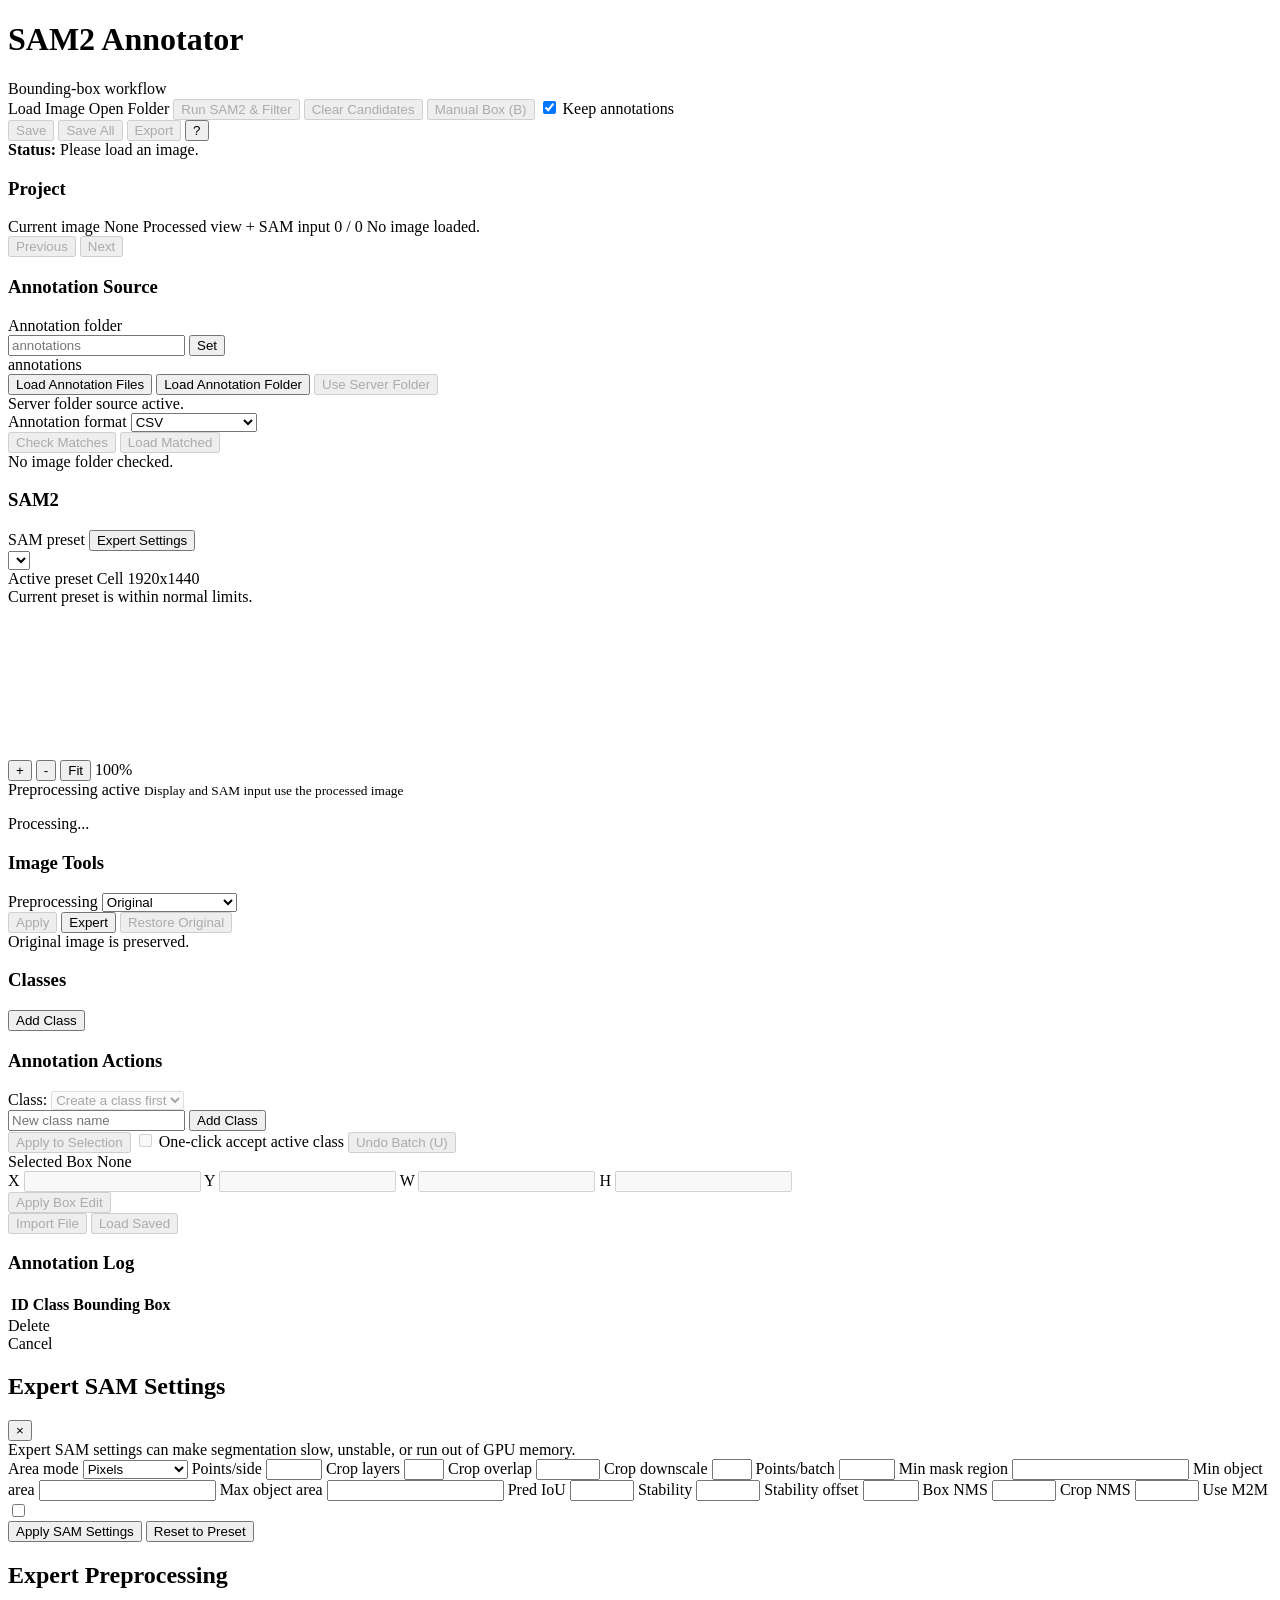
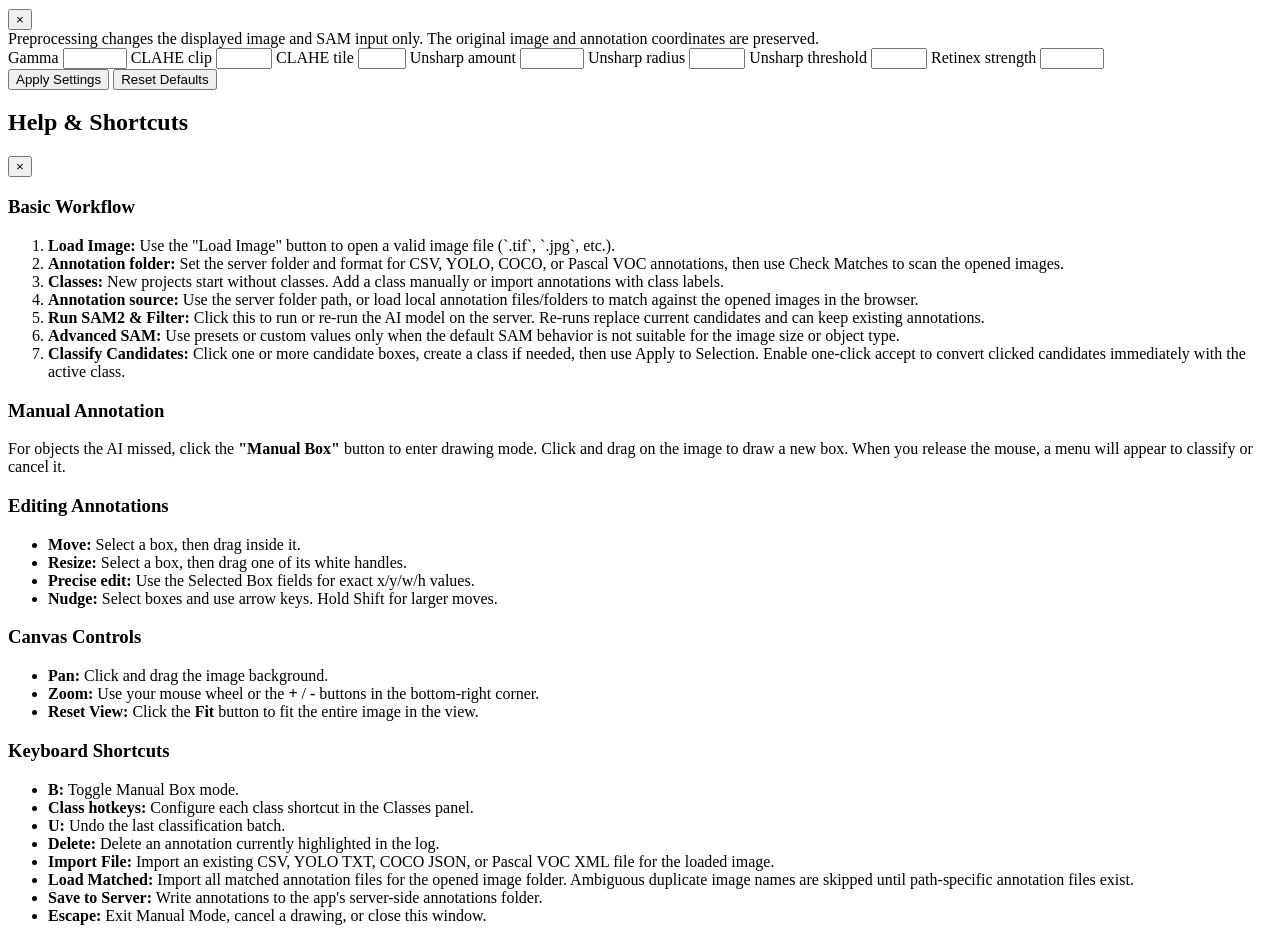
==== static/index.html @ d3ceab19 "Add files via upload" ====
<!DOCTYPE html>
<html lang="en">
<head>
    <meta charset="UTF-8">
    <meta name="viewport" content="width=device-width, initial-scale=1.0">
    <title>SAM2 Web Annotation Tool</title>
    <link rel="stylesheet" href="static/style.css">
</head>
<body>
    <div class="app-container">
        <header class="top-bar">
            <div class="top-brand">
                <h1>SAM2 Annotator</h1>
                <span>Bounding-box workflow</span>
            </div>
            <div class="top-workflow">
                <label for="loadImageInput" class="btn btn-primary">Load Image</label>
                <input type="file" id="loadImageInput" accept=".jpg,.jpeg,.png,.bmp,.tif,.tiff,image/jpeg,image/png,image/bmp,image/tiff" hidden>
                <label for="openFolderInput" class="btn btn-secondary">Open Folder</label>
                <input type="file" id="openFolderInput" accept=".jpg,.jpeg,.png,.bmp,.tif,.tiff,image/jpeg,image/png,image/bmp,image/tiff" webkitdirectory directory multiple hidden>
                <button id="runSamBtn" class="btn btn-primary" disabled>Run SAM2 & Filter</button>
                <button id="clearCandidatesBtn" class="btn btn-secondary" disabled>Clear Candidates</button>
                <button id="manualAnnotationBtn" class="btn btn-primary manual-toggle-btn" disabled>Manual Box (B)</button>
                <label class="checkbox-row top-checkbox" for="keepAnnotationsInput">
                    <input type="checkbox" id="keepAnnotationsInput" checked>
                    <span>Keep annotations</span>
                </label>
            </div>
            <div class="top-save-actions">
                <button id="saveServerBtn" class="btn btn-secondary" disabled>Save</button>
                <button id="saveAllServerBtn" class="btn btn-secondary" disabled>Save All</button>
                <button id="exportAnnotationFileBtn" class="btn btn-primary" disabled>Export</button>
                <button id="helpBtn" class="btn btn-secondary help-btn" title="Help & Shortcuts">?</button>
            </div>
            <div id="status-panel" class="status-panel" role="status" aria-live="polite">
                <strong>Status:</strong> <span id="statusText">Please load an image.</span>
            </div>
        </header>

        <aside class="side-panel project-panel">
            <section class="card">
                <h3>Project</h3>
                <div class="current-image-panel">
                    <span class="current-image-label">Current image</span>
                    <span id="currentImageName" class="current-image-name">None</span>
                    <span id="currentPreprocessBadge" class="preprocess-badge hidden" title="Original image is preserved; display and SAM input use the selected preprocessing while active.">Processed view + SAM input</span>
                    <span id="imagePosition" class="image-position">0 / 0</span>
                    <span id="currentImageState" class="image-state-summary">No image loaded.</span>
                </div>
                <div class="image-nav-controls">
                    <button id="prevImageBtn" class="btn btn-secondary" disabled>Previous</button>
                    <button id="nextImageBtn" class="btn btn-secondary" disabled>Next</button>
                </div>
                <div id="imageList" class="image-list"></div>
            </section>
            <section class="card">
                <h3>Annotation Source</h3>
                <div class="project-settings-panel">
                    <label for="annotationDirInput">Annotation folder</label>
                    <div class="annotation-dir-row">
                        <input type="text" id="annotationDirInput" class="form-control" placeholder="annotations">
                        <button id="setAnnotationDirBtn" class="btn btn-secondary">Set</button>
                    </div>
                    <span id="annotationDirDisplay" class="annotation-dir-display">annotations</span>
                    <div class="annotation-source-picker">
                        <button id="loadAnnotationSourceFilesBtn" class="btn btn-secondary" type="button">Load Annotation Files</button>
                        <button id="loadAnnotationSourceFolderBtn" class="btn btn-secondary" type="button">Load Annotation Folder</button>
                        <button id="useServerAnnotationSourceBtn" class="btn btn-secondary" type="button" disabled>Use Server Folder</button>
                        <input type="file" id="annotationSourceFilesInput" accept=".csv,.txt,.json,.xml,text/csv,text/plain,application/json,application/xml,text/xml" multiple hidden>
                        <input type="file" id="annotationSourceFolderInput" accept=".csv,.txt,.json,.xml,text/csv,text/plain,application/json,application/xml,text/xml" webkitdirectory directory multiple hidden>
                    </div>
                    <div id="annotationSourceDisplay" class="annotation-source-display">Server folder source active.</div>
                    <div class="form-group">
                        <label for="annotationFormatSelect">Annotation format</label>
                        <select id="annotationFormatSelect" class="form-control">
                            <option value="csv">CSV</option>
                            <option value="yolo">YOLO TXT</option>
                            <option value="coco">COCO JSON</option>
                            <option value="voc">Pascal VOC XML</option>
                        </select>
                    </div>
                    <div class="match-action-row">
                        <button id="refreshMatchesBtn" class="btn btn-secondary" disabled>Check Matches</button>
                        <button id="loadMatchedBtn" class="btn btn-secondary" disabled>Load Matched</button>
                    </div>
                    <div id="matchSummary" class="match-summary">No image folder checked.</div>
                </div>
            </section>
            <section class="card">
                <h3>SAM2</h3>
                <div class="sam-preset-panel">
                    <div class="sam-preset-header">
                        <label for="samPresetSelect">SAM preset</label>
                        <button id="openSamSettingsBtn" class="btn btn-secondary sam-expert-btn" type="button">Expert Settings</button>
                    </div>
                    <select id="samPresetSelect" class="form-control"></select>
                    <div class="sam-preset-meta">
                        <span>Active preset</span>
                        <span id="samPresetSummary">Cell 1920x1440</span>
                    </div>
                    <div id="samRiskText" class="sam-risk-text">Current preset is within normal limits.</div>
                </div>
            </section>
        </aside>

        <main class="main-content">
            <div id="canvas-container">
                <canvas id="mainCanvas"></canvas>

                <div id="view-controls" class="view-controls">
                    <button id="zoomInBtn" class="view-control-btn" title="Zoom In">+</button>
                    <button id="zoomOutBtn" class="view-control-btn" title="Zoom Out">-</button>
                    <button id="resetViewBtn" class="view-control-btn" title="Reset View">Fit</button>
                    <span id="zoomLevelDisplay" class="view-control-display">100%</span>
                </div>
                <div id="preprocessOverlay" class="preprocess-overlay hidden">
                    <span id="preprocessOverlayTitle">Preprocessing active</span>
                    <small id="preprocessOverlayDetail">Display and SAM input use the processed image</small>
                </div>
                <div id="loader" class="loader-overlay hidden">
                    <div class="spinner"></div>
                    <p id="loaderText">Processing...</p>
                </div>
            </div>
        </main>

        <aside class="side-panel annotation-panel">
            <section class="card">
                <h3>Image Tools</h3>
                <div class="preprocess-panel">
                    <label for="preprocessMethodSelect">Preprocessing</label>
                    <select id="preprocessMethodSelect" class="form-control">
                        <option value="original">Original</option>
                        <option value="clahe">CLAHE</option>
                        <option value="gamma">Gamma</option>
                        <option value="clahe_unsharp">CLAHE + Unsharp</option>
                        <option value="gamma_unsharp">Gamma + Unsharp</option>
                        <option value="retinex_mild">Retinex mild</option>
                    </select>
                    <div class="preprocess-action-grid">
                        <button id="applyPreprocessBtn" class="btn btn-secondary" disabled>Apply</button>
                        <button id="openPreprocessSettingsBtn" class="btn btn-secondary" type="button">Expert</button>
                        <button id="restoreOriginalBtn" class="btn btn-secondary" disabled>Restore Original</button>
                    </div>
                    <div id="preprocessSummary" class="preprocess-summary">Original image is preserved.</div>
                </div>
            </section>
            <section class="card">
                <h3>Classes</h3>
                <div id="classManager" class="class-manager"></div>
                <button id="addClassBtn" class="btn btn-secondary class-add-btn">Add Class</button>
            </section>
            <section class="card">
                <h3>Annotation Actions</h3>
                <div class="action-group">
                    <div class="form-group">
                        <label for="classificationSelect">Class:</label>
                        <select id="classificationSelect" class="form-control" disabled>
                            <option value="">Create a class first</option>
                        </select>
                    </div>
                    <div class="quick-class-row">
                        <input type="text" id="quickClassInput" class="form-control" placeholder="New class name">
                        <button id="quickAddClassBtn" class="btn btn-secondary" type="button">Add Class</button>
                    </div>
                    <button id="applyClassificationBtn" class="btn btn-primary" disabled>Apply to Selection</button>
                    <label class="one-click-accept-row" for="oneClickAcceptInput">
                        <input type="checkbox" id="oneClickAcceptInput" disabled>
                        <span>One-click accept active class</span>
                    </label>
                    <button id="undoBtn" class="btn btn-secondary" disabled>Undo Batch (U)</button>
                    <div class="annotation-inspector">
                        <div class="inspector-header">
                            <span>Selected Box</span>
                            <span id="selectedAnnotationSummary">None</span>
                        </div>
                        <div class="bbox-grid">
                            <label for="bboxXInput">X</label>
                            <input type="number" id="bboxXInput" class="bbox-input" step="1" disabled>
                            <label for="bboxYInput">Y</label>
                            <input type="number" id="bboxYInput" class="bbox-input" step="1" disabled>
                            <label for="bboxWInput">W</label>
                            <input type="number" id="bboxWInput" class="bbox-input" step="1" min="1" disabled>
                            <label for="bboxHInput">H</label>
                            <input type="number" id="bboxHInput" class="bbox-input" step="1" min="1" disabled>
                        </div>
                        <button id="applyBoxEditBtn" class="btn btn-secondary" disabled>Apply Box Edit</button>
                    </div>
                    <div class="annotation-file-actions">
                        <button id="loadAnnotationFileBtn" class="btn btn-secondary" disabled>Import File</button>
                        <input type="file" id="loadAnnotationFileInput" accept=".csv,.txt,.json,.xml,text/csv,text/plain,application/json,application/xml,text/xml" hidden>
                        <button id="loadServerAnnotationsBtn" class="btn btn-secondary" disabled>Load Saved</button>
                    </div>
                </div>
            </section>
            <section class="card log-card">
                <h3>Annotation Log</h3>
                <div class="table-container">
                    <table>
                        <thead> <tr> <th>ID</th> <th>Class</th> <th>Bounding Box</th> </tr> </thead>
                        <tbody id="annotationLogBody"></tbody>
                    </table>
                </div>
            </section>
        </aside>
    </div>
    <div id="logContextMenu" class="context-menu hidden">
        <div class="context-menu-item context-menu-item-delete" id="logDeleteBtn">Delete</div>
        <div class="context-menu-separator"></div>
        <div class="context-menu-item" id="logCancelBtn">Cancel</div>
    </div>
    
    <div id="samSettingsModal" class="modal-overlay hidden" role="dialog" aria-modal="true" aria-labelledby="samSettingsTitle" aria-describedby="samSettingsWarning">
        <div class="modal-content sam-settings-modal-content">
            <header class="modal-header">
                <h2 id="samSettingsTitle">Expert SAM Settings</h2>
                <button id="closeSamSettingsBtn" class="close-btn" aria-label="Close Expert SAM Settings">&times;</button>
            </header>
            <div class="modal-body">
                <div id="samSettingsWarning" class="sam-warning">
                    Expert SAM settings can make segmentation slow, unstable, or run out of GPU memory.
                </div>
                <div class="sam-settings-grid">
                    <label for="samAreaModeSelect">Area mode</label>
                    <select id="samAreaModeSelect" class="form-control">
                        <option value="pixels">Pixels</option>
                        <option value="percent">% image area</option>
                    </select>

                    <label for="samPointsPerSideInput">Points/side</label>
                    <input type="number" id="samPointsPerSideInput" class="form-control sam-param-input" min="8" max="128" step="1">

                    <label for="samCropLayersInput">Crop layers</label>
                    <input type="number" id="samCropLayersInput" class="form-control sam-param-input" min="0" max="3" step="1">

                    <label for="samCropOverlapInput">Crop overlap</label>
                    <input type="number" id="samCropOverlapInput" class="form-control sam-param-input" min="0" max="0.9" step="0.05">

                    <label for="samCropDownscaleInput">Crop downscale</label>
                    <input type="number" id="samCropDownscaleInput" class="form-control sam-param-input" min="1" max="8" step="1">

                    <label for="samPointsPerBatchInput">Points/batch</label>
                    <input type="number" id="samPointsPerBatchInput" class="form-control sam-param-input" min="16" max="256" step="1">

                    <label for="samMinMaskRegionAreaInput">Min mask region</label>
                    <input type="number" id="samMinMaskRegionAreaInput" class="form-control sam-param-input" min="0" step="1">

                    <label for="samMinObjectAreaInput">Min object area</label>
                    <input type="number" id="samMinObjectAreaInput" class="form-control sam-param-input" min="0" step="any">

                    <label for="samMaxObjectAreaInput">Max object area</label>
                    <input type="number" id="samMaxObjectAreaInput" class="form-control sam-param-input" min="0" step="any">

                    <label for="samPredIouInput">Pred IoU</label>
                    <input type="number" id="samPredIouInput" class="form-control sam-param-input" min="0" max="1" step="0.01">

                    <label for="samStabilityInput">Stability</label>
                    <input type="number" id="samStabilityInput" class="form-control sam-param-input" min="0" max="1" step="0.01">

                    <label for="samStabilityOffsetInput">Stability offset</label>
                    <input type="number" id="samStabilityOffsetInput" class="form-control sam-param-input" min="0" max="2" step="0.1">

                    <label for="samBoxNmsInput">Box NMS</label>
                    <input type="number" id="samBoxNmsInput" class="form-control sam-param-input" min="0" max="1" step="0.01">

                    <label for="samCropNmsInput">Crop NMS</label>
                    <input type="number" id="samCropNmsInput" class="form-control sam-param-input" min="0" max="1" step="0.01">

                    <label for="samUseM2mInput">Use M2M</label>
                    <input type="checkbox" id="samUseM2mInput" class="sam-checkbox">
                </div>
                <div class="sam-settings-actions">
                    <button id="applySamSettingsBtn" class="btn btn-primary" type="button">Apply SAM Settings</button>
                    <button id="resetSamPresetBtn" class="btn btn-secondary" type="button">Reset to Preset</button>
                </div>
            </div>
        </div>
    </div>

    <div id="preprocessSettingsModal" class="modal-overlay hidden" role="dialog" aria-modal="true" aria-labelledby="preprocessSettingsTitle" aria-describedby="preprocessSettingsWarning">
        <div class="modal-content preprocess-settings-modal-content">
            <header class="modal-header">
                <h2 id="preprocessSettingsTitle">Expert Preprocessing</h2>
                <button id="closePreprocessSettingsBtn" class="close-btn" aria-label="Close Expert Preprocessing">&times;</button>
            </header>
            <div class="modal-body">
                <div id="preprocessSettingsWarning" class="preprocess-warning">
                    Preprocessing changes the displayed image and SAM input only. The original image and annotation coordinates are preserved.
                </div>
                <div class="preprocess-settings-grid">
                    <label for="preprocessGammaInput">Gamma</label>
                    <input type="number" id="preprocessGammaInput" class="form-control preprocess-param-input" min="0.2" max="3" step="0.05">

                    <label for="preprocessClaheClipInput">CLAHE clip</label>
                    <input type="number" id="preprocessClaheClipInput" class="form-control preprocess-param-input" min="0.5" max="8" step="0.1">

                    <label for="preprocessClaheTileInput">CLAHE tile</label>
                    <input type="number" id="preprocessClaheTileInput" class="form-control preprocess-param-input" min="2" max="32" step="1">

                    <label for="preprocessUnsharpAmountInput">Unsharp amount</label>
                    <input type="number" id="preprocessUnsharpAmountInput" class="form-control preprocess-param-input" min="0" max="3" step="0.05">

                    <label for="preprocessUnsharpRadiusInput">Unsharp radius</label>
                    <input type="number" id="preprocessUnsharpRadiusInput" class="form-control preprocess-param-input" min="0.3" max="6" step="0.1">

                    <label for="preprocessUnsharpThresholdInput">Unsharp threshold</label>
                    <input type="number" id="preprocessUnsharpThresholdInput" class="form-control preprocess-param-input" min="0" max="255" step="1">

                    <label for="preprocessRetinexStrengthInput">Retinex strength</label>
                    <input type="number" id="preprocessRetinexStrengthInput" class="form-control preprocess-param-input" min="0.1" max="1" step="0.05">
                </div>
                <div class="preprocess-settings-actions">
                    <button id="applyPreprocessSettingsBtn" class="btn btn-primary" type="button">Apply Settings</button>
                    <button id="resetPreprocessSettingsBtn" class="btn btn-secondary" type="button">Reset Defaults</button>
                </div>
            </div>
        </div>
    </div>

    <div id="helpModal" class="modal-overlay hidden" role="dialog" aria-modal="true" aria-labelledby="helpModalTitle">
        <div class="modal-content">
            <header class="modal-header">
                <h2 id="helpModalTitle">Help & Shortcuts</h2>
                <button id="closeHelpBtn" class="close-btn" aria-label="Close Help">&times;</button>
            </header>
            <div class="modal-body">
                <h3>Basic Workflow</h3>
                <ol>
                    <li><b>Load Image:</b> Use the "Load Image" button to open a valid image file (`.tif`, `.jpg`, etc.).</li>
                    <li><b>Annotation folder:</b> Set the server folder and format for CSV, YOLO, COCO, or Pascal VOC annotations, then use Check Matches to scan the opened images.</li>
                    <li><b>Classes:</b> New projects start without classes. Add a class manually or import annotations with class labels.</li>
                    <li><b>Annotation source:</b> Use the server folder path, or load local annotation files/folders to match against the opened images in the browser.</li>
                    <li><b>Run SAM2 & Filter:</b> Click this to run or re-run the AI model on the server. Re-runs replace current candidates and can keep existing annotations.</li>
                    <li><b>Advanced SAM:</b> Use presets or custom values only when the default SAM behavior is not suitable for the image size or object type.</li>
                    <li><b>Classify Candidates:</b> Click one or more candidate boxes, create a class if needed, then use Apply to Selection. Enable one-click accept to convert clicked candidates immediately with the active class.</li>
                </ol>

                <h3>Manual Annotation</h3>
                <p>For objects the AI missed, click the <b>"Manual Box"</b> button to enter drawing mode. Click and drag on the image to draw a new box. When you release the mouse, a menu will appear to classify or cancel it.</p>

                <h3>Editing Annotations</h3>
                <ul>
                    <li><b>Move:</b> Select a box, then drag inside it.</li>
                    <li><b>Resize:</b> Select a box, then drag one of its white handles.</li>
                    <li><b>Precise edit:</b> Use the Selected Box fields for exact x/y/w/h values.</li>
                    <li><b>Nudge:</b> Select boxes and use arrow keys. Hold Shift for larger moves.</li>
                </ul>
                
                <h3>Canvas Controls</h3>
                <ul>
                    <li><b>Pan:</b> Click and drag the image background.</li>
                    <li><b>Zoom:</b> Use your mouse wheel or the <b>+</b> / <b>-</b> buttons in the bottom-right corner.</li>
                    <li><b>Reset View:</b> Click the <b>Fit</b> button to fit the entire image in the view.</li>
                </ul>

                <h3>Keyboard Shortcuts</h3>
                <ul>
                    <li><b>B:</b> Toggle Manual Box mode.</li>
                    <li><b>Class hotkeys:</b> Configure each class shortcut in the Classes panel.</li>
                    <li><b>U:</b> Undo the last classification batch.</li>
                    <li><b>Delete:</b> Delete an annotation currently highlighted in the log.</li>
                    <li><b>Import File:</b> Import an existing CSV, YOLO TXT, COCO JSON, or Pascal VOC XML file for the loaded image.</li>
                    <li><b>Load Matched:</b> Import all matched annotation files for the opened image folder. Ambiguous duplicate image names are skipped until path-specific annotation files exist.</li>
                    <li><b>Save to Server:</b> Write annotations to the app's server-side annotations folder.</li>
                    <li><b>Escape:</b> Exit Manual Mode, cancel a drawing, or close this window.</li>
                </ul>
            </div>
        </div>
    </div>
    <div id="toast-container" role="status" aria-live="polite" aria-atomic="true"></div>
    <script src="static/script.js"></script>
</body>
</html>
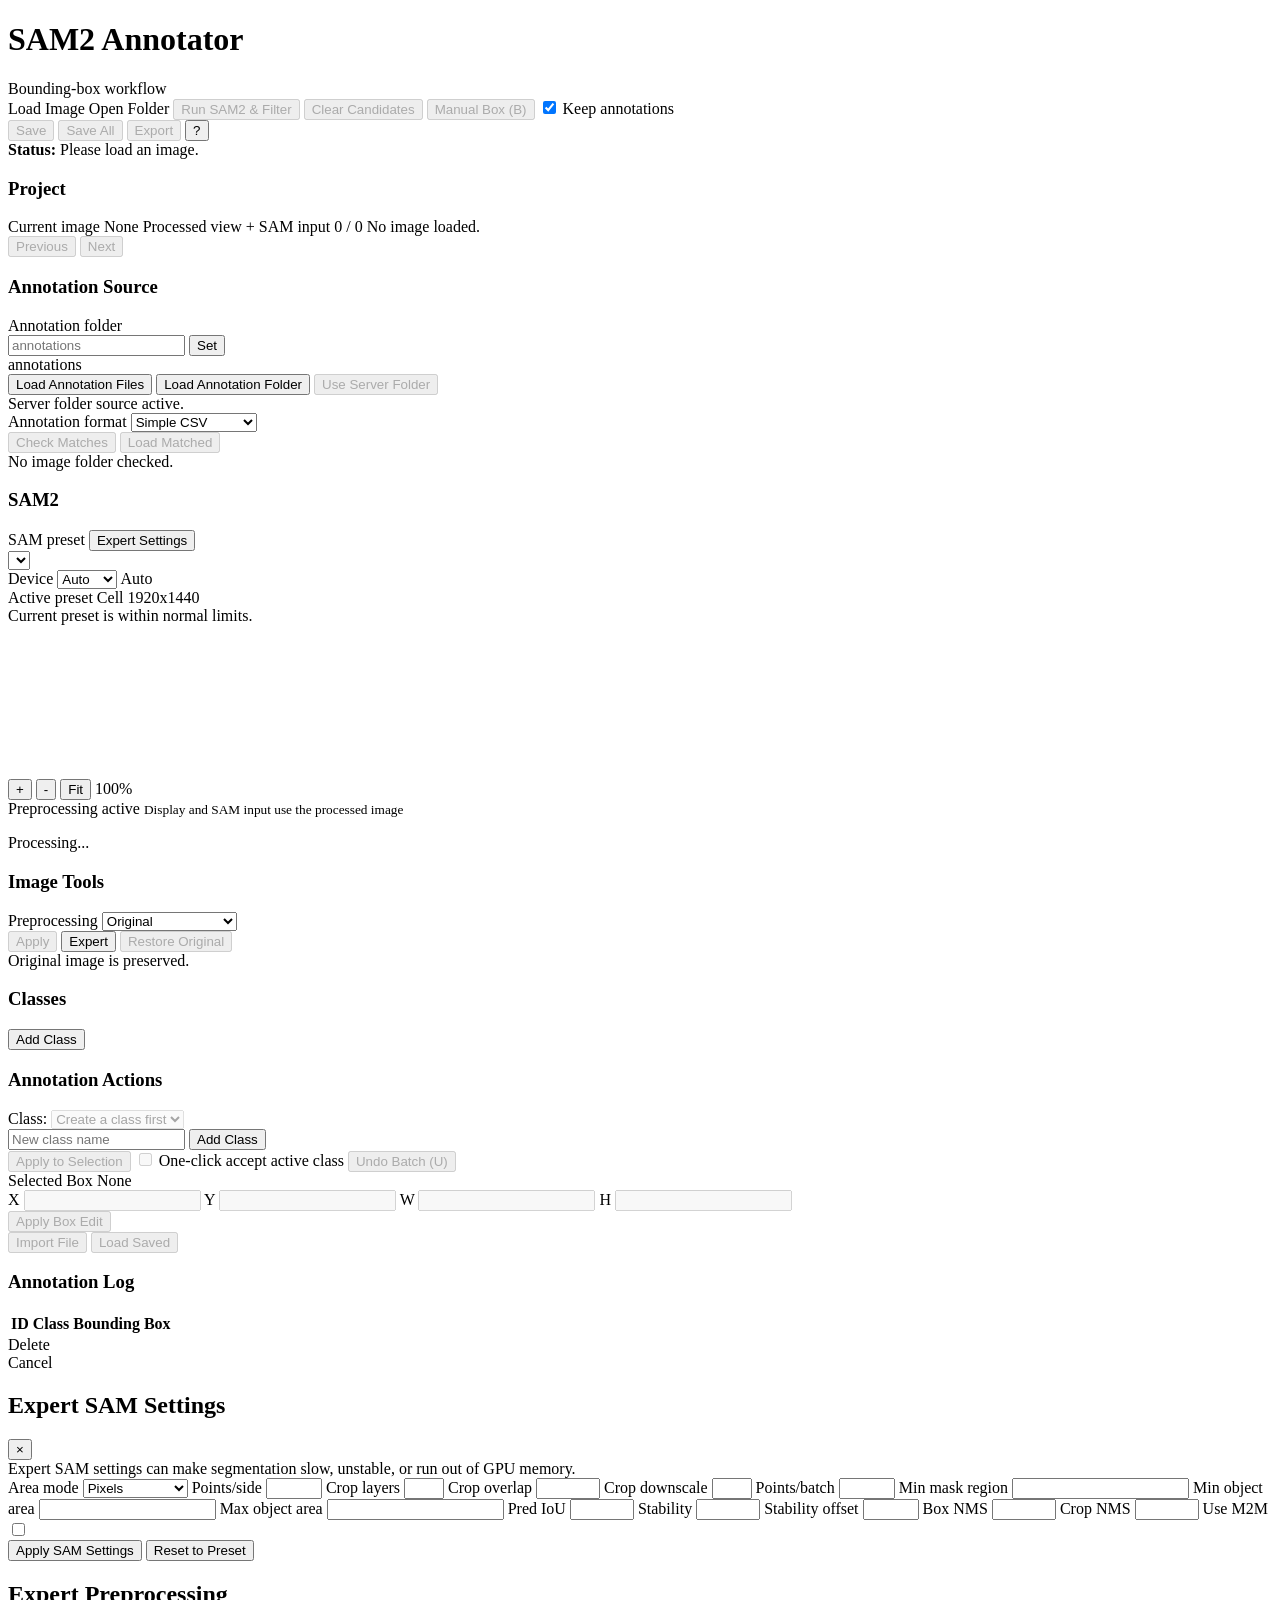
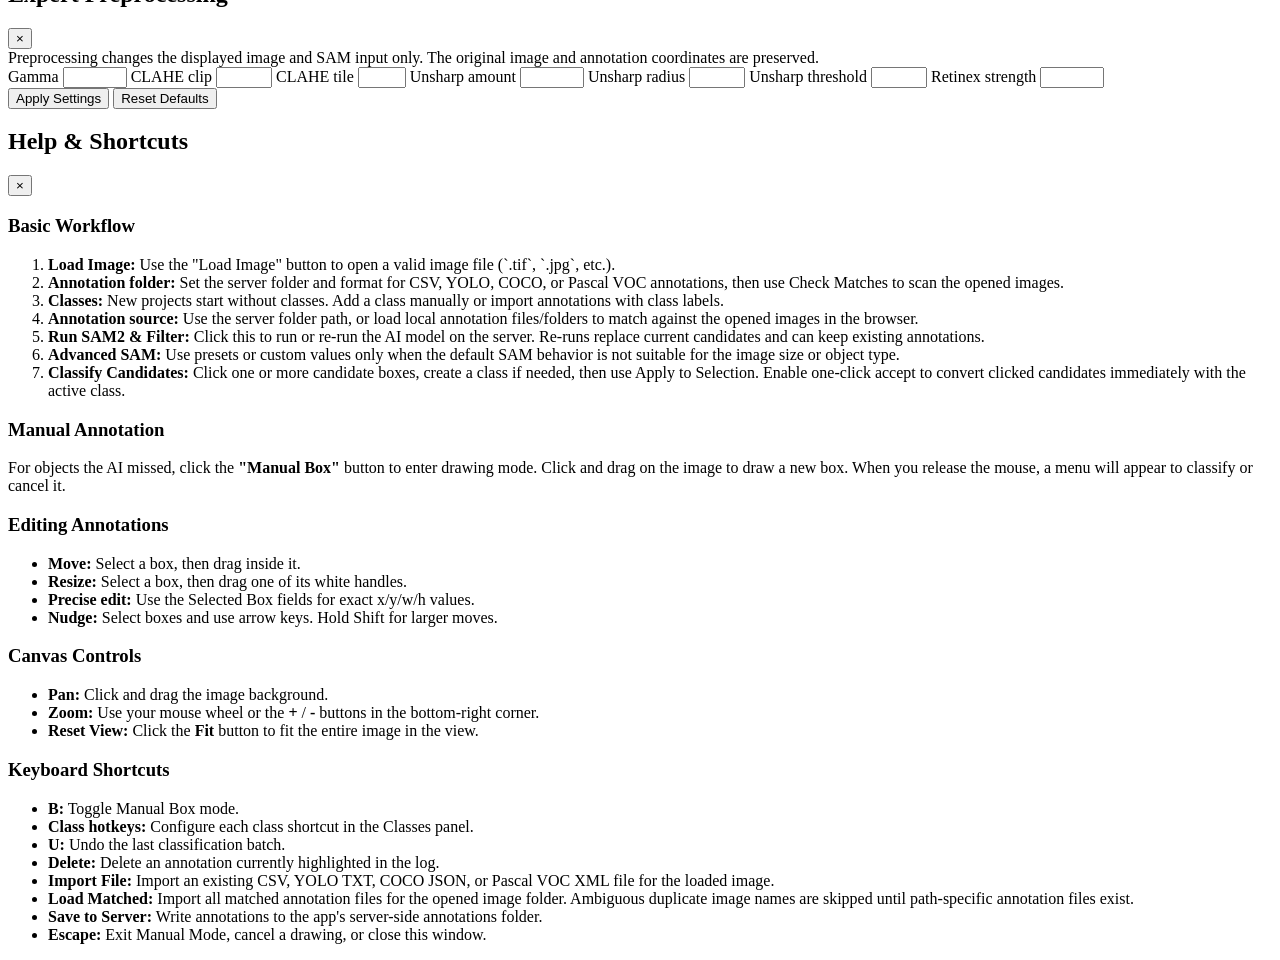
==== commit 62813f5e: "Add SAM device switch and annotation export polish" ====
--- a/static/index.html
+++ b/static/index.html
@@ -73,7 +73,8 @@
                     <div class="form-group">
                         <label for="annotationFormatSelect">Annotation format</label>
                         <select id="annotationFormatSelect" class="form-control">
-                            <option value="csv">CSV</option>
+                            <option value="csv">Simple CSV</option>
+                            <option value="csv_rich">Rich CSV</option>
                             <option value="yolo">YOLO TXT</option>
                             <option value="coco">COCO JSON</option>
                             <option value="voc">Pascal VOC XML</option>
@@ -94,6 +95,15 @@
                         <button id="openSamSettingsBtn" class="btn btn-secondary sam-expert-btn" type="button">Expert Settings</button>
                     </div>
                     <select id="samPresetSelect" class="form-control"></select>
+                    <div class="sam-device-row">
+                        <label for="samDeviceSelect">Device</label>
+                        <select id="samDeviceSelect" class="form-control">
+                            <option value="auto">Auto</option>
+                            <option value="cuda">CUDA</option>
+                            <option value="cpu">CPU</option>
+                        </select>
+                        <span id="samDeviceStatus" class="sam-device-status">Auto</span>
+                    </div>
                     <div class="sam-preset-meta">
                         <span>Active preset</span>
                         <span id="samPresetSummary">Cell 1920x1440</span>
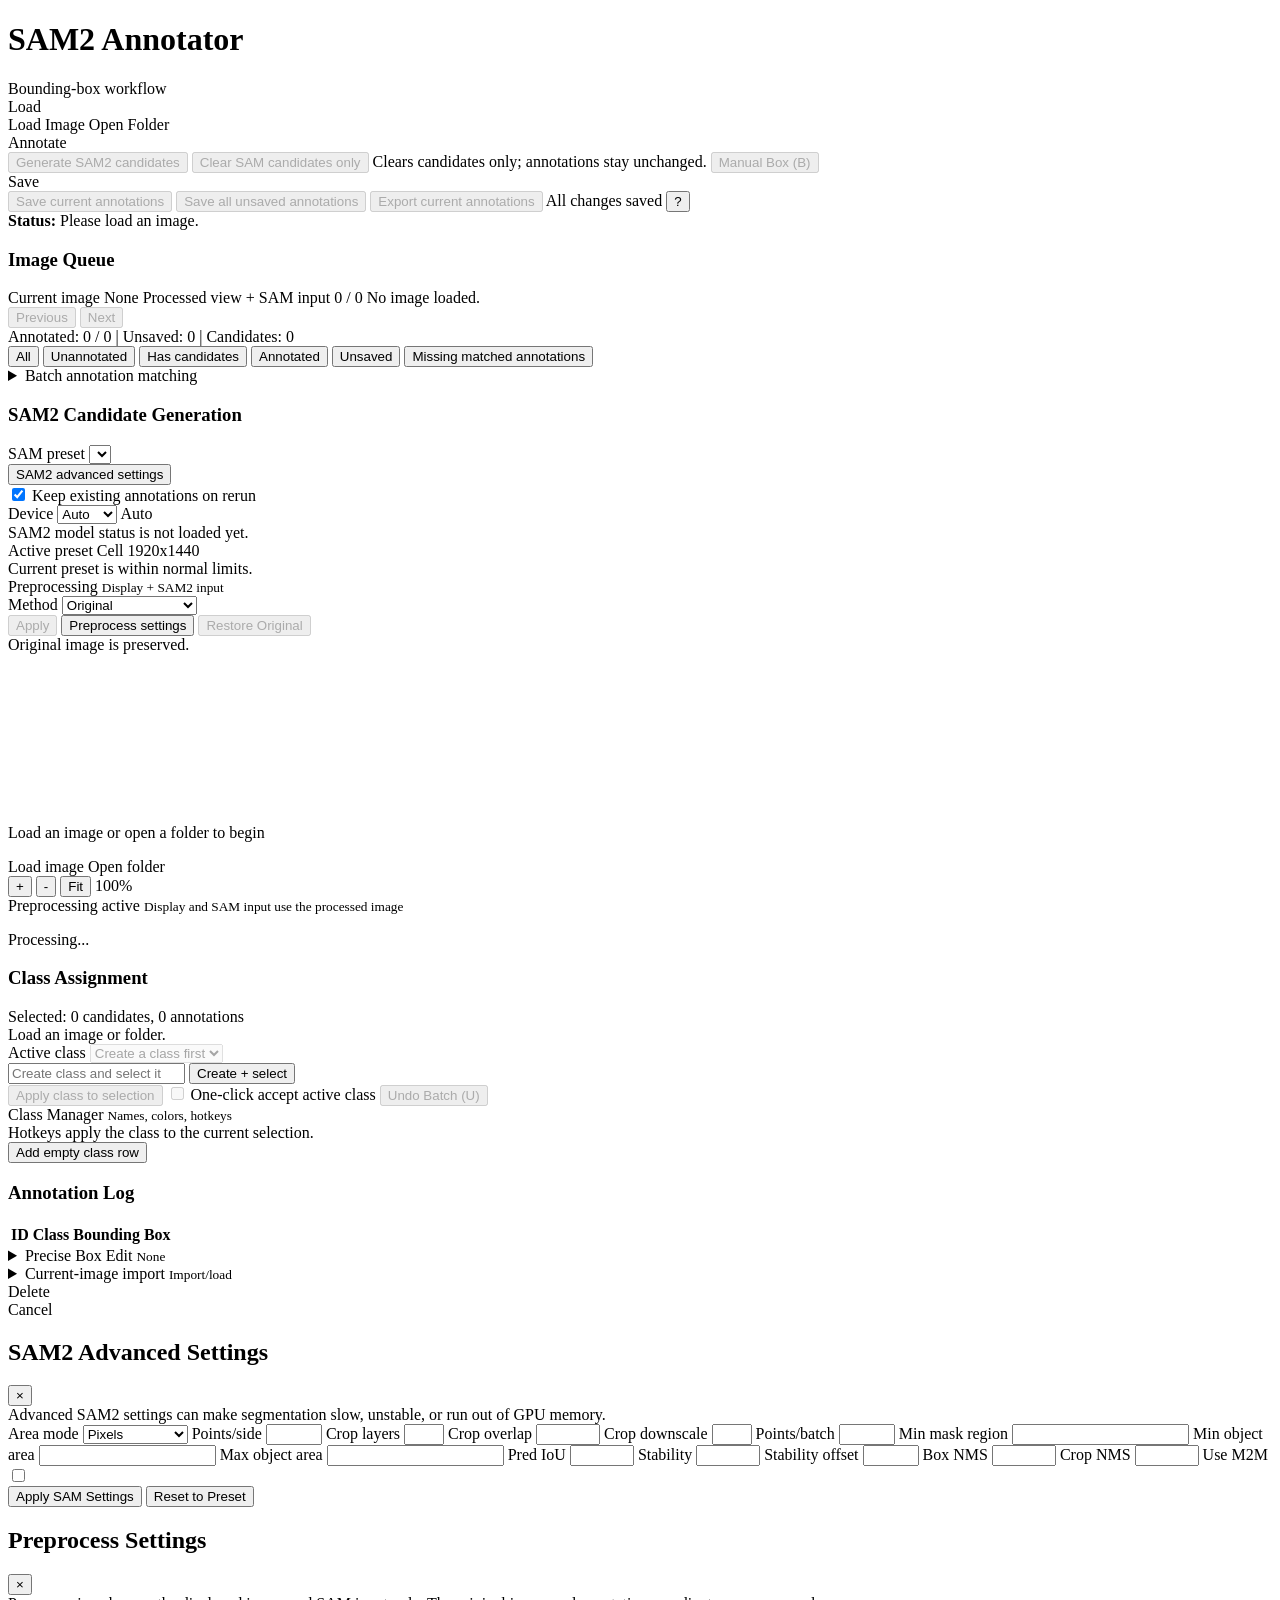
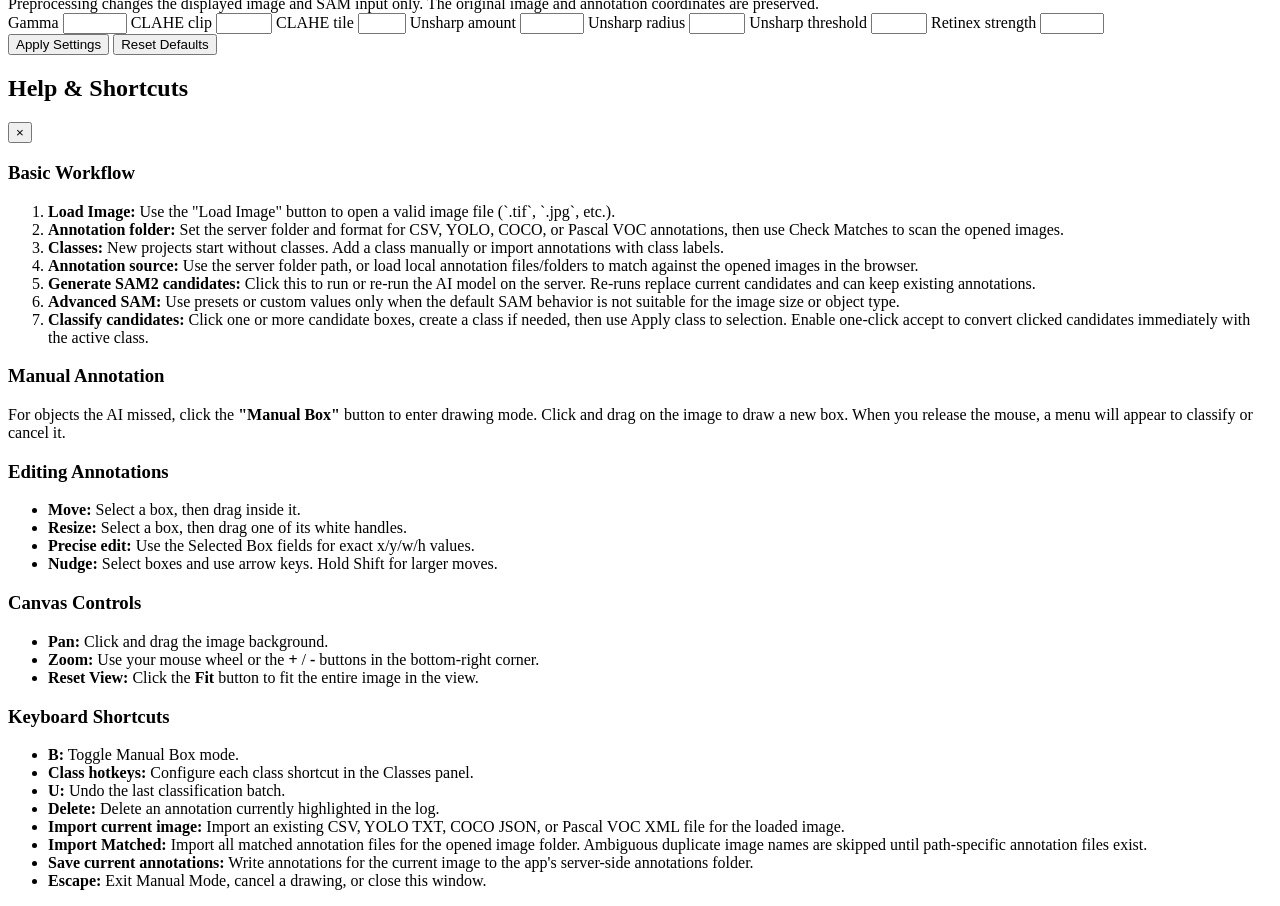
==== commit 93b1de1e: "Improve annotation workstation UI guidance and safeguards" ====
--- a/static/index.html
+++ b/static/index.html
@@ -13,24 +13,33 @@
                 <h1>SAM2 Annotator</h1>
                 <span>Bounding-box workflow</span>
             </div>
-            <div class="top-workflow">
-                <label for="loadImageInput" class="btn btn-primary">Load Image</label>
-                <input type="file" id="loadImageInput" accept=".jpg,.jpeg,.png,.bmp,.tif,.tiff,image/jpeg,image/png,image/bmp,image/tiff" hidden>
-                <label for="openFolderInput" class="btn btn-secondary">Open Folder</label>
-                <input type="file" id="openFolderInput" accept=".jpg,.jpeg,.png,.bmp,.tif,.tiff,image/jpeg,image/png,image/bmp,image/tiff" webkitdirectory directory multiple hidden>
-                <button id="runSamBtn" class="btn btn-primary" disabled>Run SAM2 & Filter</button>
-                <button id="clearCandidatesBtn" class="btn btn-secondary" disabled>Clear Candidates</button>
-                <button id="manualAnnotationBtn" class="btn btn-primary manual-toggle-btn" disabled>Manual Box (B)</button>
-                <label class="checkbox-row top-checkbox" for="keepAnnotationsInput">
-                    <input type="checkbox" id="keepAnnotationsInput" checked>
-                    <span>Keep annotations</span>
-                </label>
-            </div>
-            <div class="top-save-actions">
-                <button id="saveServerBtn" class="btn btn-secondary" disabled>Save</button>
-                <button id="saveAllServerBtn" class="btn btn-secondary" disabled>Save All</button>
-                <button id="exportAnnotationFileBtn" class="btn btn-primary" disabled>Export</button>
-                <button id="helpBtn" class="btn btn-secondary help-btn" title="Help & Shortcuts">?</button>
+            <div class="top-action-group top-load-actions">
+                <span class="top-action-label">Load</span>
+                <div class="top-action-controls">
+                    <label for="loadImageInput" class="btn btn-primary">Load Image</label>
+                    <input type="file" id="loadImageInput" accept=".jpg,.jpeg,.png,.bmp,.tif,.tiff,image/jpeg,image/png,image/bmp,image/tiff" hidden>
+                    <label for="openFolderInput" class="btn btn-secondary">Open Folder</label>
+                    <input type="file" id="openFolderInput" accept=".jpg,.jpeg,.png,.bmp,.tif,.tiff,image/jpeg,image/png,image/bmp,image/tiff" webkitdirectory directory multiple hidden>
+                </div>
+            </div>
+            <div class="top-action-group top-annotate-actions">
+                <span class="top-action-label">Annotate</span>
+                <div class="top-action-controls">
+                    <button id="runSamBtn" class="btn btn-primary" disabled>Generate SAM2 candidates</button>
+                    <button id="clearCandidatesBtn" class="btn btn-secondary" disabled>Clear SAM candidates only</button>
+                    <span class="action-helper-text">Clears candidates only; annotations stay unchanged.</span>
+                    <button id="manualAnnotationBtn" class="btn btn-primary manual-toggle-btn" disabled>Manual Box (B)</button>
+                </div>
+            </div>
+            <div class="top-action-group top-save-actions">
+                <span class="top-action-label">Save</span>
+                <div class="top-action-controls">
+                    <button id="saveServerBtn" class="btn btn-secondary" disabled>Save current annotations</button>
+                    <button id="saveAllServerBtn" class="btn btn-secondary" disabled>Save all unsaved annotations</button>
+                    <button id="exportAnnotationFileBtn" class="btn btn-primary" disabled>Export current annotations</button>
+                    <span id="unsavedStateIndicator" class="unsaved-state-indicator saved">All changes saved</span>
+                    <button id="helpBtn" class="btn btn-secondary help-btn" title="Help & Shortcuts">?</button>
+                </div>
             </div>
             <div id="status-panel" class="status-panel" role="status" aria-live="polite">
                 <strong>Status:</strong> <span id="statusText">Please load an image.</span>
@@ -39,7 +48,7 @@
 
         <aside class="side-panel project-panel">
             <section class="card">
-                <h3>Project</h3>
+                <h3>Image Queue</h3>
                 <div class="current-image-panel">
                     <span class="current-image-label">Current image</span>
                     <span id="currentImageName" class="current-image-name">None</span>
@@ -51,50 +60,71 @@
                     <button id="prevImageBtn" class="btn btn-secondary" disabled>Previous</button>
                     <button id="nextImageBtn" class="btn btn-secondary" disabled>Next</button>
                 </div>
+                <div id="imageQueueProgress" class="image-queue-progress">Annotated: 0 / 0 | Unsaved: 0 | Candidates: 0</div>
+                <div id="imageQueueFilters" class="image-queue-filters" role="group" aria-label="Image queue filters">
+                    <button type="button" class="queue-filter-btn active" data-filter="all">All</button>
+                    <button type="button" class="queue-filter-btn" data-filter="unannotated">Unannotated</button>
+                    <button type="button" class="queue-filter-btn" data-filter="has_candidates">Has candidates</button>
+                    <button type="button" class="queue-filter-btn" data-filter="annotated">Annotated</button>
+                    <button type="button" class="queue-filter-btn" data-filter="unsaved">Unsaved</button>
+                    <button type="button" class="queue-filter-btn" data-filter="missing_matched">Missing matched annotations</button>
+                </div>
                 <div id="imageList" class="image-list"></div>
             </section>
-            <section class="card">
-                <h3>Annotation Source</h3>
-                <div class="project-settings-panel">
-                    <label for="annotationDirInput">Annotation folder</label>
-                    <div class="annotation-dir-row">
-                        <input type="text" id="annotationDirInput" class="form-control" placeholder="annotations">
-                        <button id="setAnnotationDirBtn" class="btn btn-secondary">Set</button>
-                    </div>
-                    <span id="annotationDirDisplay" class="annotation-dir-display">annotations</span>
-                    <div class="annotation-source-picker">
-                        <button id="loadAnnotationSourceFilesBtn" class="btn btn-secondary" type="button">Load Annotation Files</button>
-                        <button id="loadAnnotationSourceFolderBtn" class="btn btn-secondary" type="button">Load Annotation Folder</button>
-                        <button id="useServerAnnotationSourceBtn" class="btn btn-secondary" type="button" disabled>Use Server Folder</button>
-                        <input type="file" id="annotationSourceFilesInput" accept=".csv,.txt,.json,.xml,text/csv,text/plain,application/json,application/xml,text/xml" multiple hidden>
-                        <input type="file" id="annotationSourceFolderInput" accept=".csv,.txt,.json,.xml,text/csv,text/plain,application/json,application/xml,text/xml" webkitdirectory directory multiple hidden>
-                    </div>
-                    <div id="annotationSourceDisplay" class="annotation-source-display">Server folder source active.</div>
-                    <div class="form-group">
-                        <label for="annotationFormatSelect">Annotation format</label>
-                        <select id="annotationFormatSelect" class="form-control">
-                            <option value="csv">Simple CSV</option>
-                            <option value="csv_rich">Rich CSV</option>
-                            <option value="yolo">YOLO TXT</option>
-                            <option value="coco">COCO JSON</option>
-                            <option value="voc">Pascal VOC XML</option>
-                        </select>
-                    </div>
-                    <div class="match-action-row">
-                        <button id="refreshMatchesBtn" class="btn btn-secondary" disabled>Check Matches</button>
-                        <button id="loadMatchedBtn" class="btn btn-secondary" disabled>Load Matched</button>
-                    </div>
-                    <div id="matchSummary" class="match-summary">No image folder checked.</div>
-                </div>
-            </section>
-            <section class="card">
-                <h3>SAM2</h3>
+            <section class="card annotation-source-card">
+                <details class="annotation-source-details">
+                    <summary class="annotation-source-summary">
+                        <span>Batch annotation matching</span>
+                    </summary>
+                    <div class="project-settings-panel">
+                        <div class="scope-helper-text">Matches annotation files across all loaded images.</div>
+                        <label for="annotationDirInput">Folder</label>
+                        <div class="annotation-dir-row">
+                            <input type="text" id="annotationDirInput" class="form-control" placeholder="annotations">
+                            <button id="setAnnotationDirBtn" class="btn btn-secondary">Set</button>
+                        </div>
+                        <span id="annotationDirDisplay" class="annotation-dir-display">annotations</span>
+                        <div class="annotation-source-picker">
+                            <button id="loadAnnotationSourceFilesBtn" class="btn btn-secondary" type="button">Load Files</button>
+                            <button id="loadAnnotationSourceFolderBtn" class="btn btn-secondary" type="button">Load Folder</button>
+                            <button id="useServerAnnotationSourceBtn" class="btn btn-secondary" type="button" disabled>Use Server Folder</button>
+                            <input type="file" id="annotationSourceFilesInput" accept=".csv,.txt,.json,.xml,text/csv,text/plain,application/json,application/xml,text/xml" multiple hidden>
+                            <input type="file" id="annotationSourceFolderInput" accept=".csv,.txt,.json,.xml,text/csv,text/plain,application/json,application/xml,text/xml" webkitdirectory directory multiple hidden>
+                        </div>
+                        <div id="annotationSourceDisplay" class="annotation-source-display">Server folder source active.</div>
+                        <div class="form-group">
+                            <label for="annotationFormatSelect">Format</label>
+                            <select id="annotationFormatSelect" class="form-control">
+                                <option value="csv">Simple CSV</option>
+                                <option value="csv_rich">Rich CSV</option>
+                                <option value="yolo">YOLO TXT</option>
+                                <option value="coco">COCO JSON</option>
+                                <option value="voc">Pascal VOC XML</option>
+                            </select>
+                        </div>
+                        <div class="match-action-row">
+                            <button id="refreshMatchesBtn" class="btn btn-secondary" disabled>Check Matches</button>
+                            <button id="loadMatchedBtn" class="btn btn-secondary" disabled>Import Matched</button>
+                        </div>
+                        <div class="scope-helper-text">Import Matched replaces annotations on matched images.</div>
+                        <div id="matchSummary" class="match-summary">No image folder checked.</div>
+                    </div>
+                </details>
+            </section>
+            <section class="card sam2-card">
+                <h3>SAM2 Candidate Generation</h3>
                 <div class="sam-preset-panel">
-                    <div class="sam-preset-header">
+                    <div class="sam-field">
                         <label for="samPresetSelect">SAM preset</label>
-                        <button id="openSamSettingsBtn" class="btn btn-secondary sam-expert-btn" type="button">Expert Settings</button>
-                    </div>
-                    <select id="samPresetSelect" class="form-control"></select>
+                        <select id="samPresetSelect" class="form-control"></select>
+                    </div>
+                    <div class="sam-advanced-row">
+                        <button id="openSamSettingsBtn" class="btn btn-secondary sam-expert-btn" type="button">SAM2 advanced settings</button>
+                    </div>
+                    <label class="checkbox-row sam-rerun-option" for="keepAnnotationsInput">
+                        <input type="checkbox" id="keepAnnotationsInput" checked>
+                        <span>Keep existing annotations on rerun</span>
+                    </label>
                     <div class="sam-device-row">
                         <label for="samDeviceSelect">Device</label>
                         <select id="samDeviceSelect" class="form-control">
@@ -104,11 +134,35 @@
                         </select>
                         <span id="samDeviceStatus" class="sam-device-status">Auto</span>
                     </div>
+                    <div id="samReadinessText" class="sam-readiness-text warning">SAM2 model status is not loaded yet.</div>
                     <div class="sam-preset-meta">
                         <span>Active preset</span>
                         <span id="samPresetSummary">Cell 1920x1440</span>
                     </div>
                     <div id="samRiskText" class="sam-risk-text">Current preset is within normal limits.</div>
+                    <div class="sam-preprocess-panel">
+                        <div class="sam-subsection-header">
+                            <span>Preprocessing</span>
+                            <small>Display + SAM2 input</small>
+                        </div>
+                        <div class="preprocess-panel">
+                            <label for="preprocessMethodSelect">Method</label>
+                            <select id="preprocessMethodSelect" class="form-control">
+                                <option value="original">Original</option>
+                                <option value="clahe">CLAHE</option>
+                                <option value="gamma">Gamma</option>
+                                <option value="clahe_unsharp">CLAHE + Unsharp</option>
+                                <option value="gamma_unsharp">Gamma + Unsharp</option>
+                                <option value="retinex_mild">Retinex mild</option>
+                            </select>
+                            <div class="preprocess-action-grid">
+                                <button id="applyPreprocessBtn" class="btn btn-secondary" disabled>Apply</button>
+                                <button id="openPreprocessSettingsBtn" class="btn btn-secondary" type="button">Preprocess settings</button>
+                                <button id="restoreOriginalBtn" class="btn btn-secondary" disabled>Restore Original</button>
+                            </div>
+                            <div id="preprocessSummary" class="preprocess-summary">Original image is preserved.</div>
+                        </div>
+                    </div>
                 </div>
             </section>
         </aside>
@@ -116,6 +170,16 @@
         <main class="main-content">
             <div id="canvas-container">
                 <canvas id="mainCanvas"></canvas>
+
+                <div id="canvasEmptyState" class="canvas-empty-state">
+                    <div class="canvas-empty-state-card">
+                        <p>Load an image or open a folder to begin</p>
+                        <div class="canvas-empty-state-actions">
+                            <label for="loadImageInput" class="btn btn-primary">Load image</label>
+                            <label for="openFolderInput" class="btn btn-secondary">Open folder</label>
+                        </div>
+                    </div>
+                </div>
 
                 <div id="view-controls" class="view-controls">
                     <button id="zoomInBtn" class="view-control-btn" title="Zoom In">+</button>
@@ -127,6 +191,7 @@
                     <span id="preprocessOverlayTitle">Preprocessing active</span>
                     <small id="preprocessOverlayDetail">Display and SAM input use the processed image</small>
                 </div>
+                <div id="oneClickModeBadge" class="one-click-mode-badge hidden"></div>
                 <div id="loader" class="loader-overlay hidden">
                     <div class="spinner"></div>
                     <p id="loaderText">Processing...</p>
@@ -135,55 +200,56 @@
         </main>
 
         <aside class="side-panel annotation-panel">
-            <section class="card">
-                <h3>Image Tools</h3>
-                <div class="preprocess-panel">
-                    <label for="preprocessMethodSelect">Preprocessing</label>
-                    <select id="preprocessMethodSelect" class="form-control">
-                        <option value="original">Original</option>
-                        <option value="clahe">CLAHE</option>
-                        <option value="gamma">Gamma</option>
-                        <option value="clahe_unsharp">CLAHE + Unsharp</option>
-                        <option value="gamma_unsharp">Gamma + Unsharp</option>
-                        <option value="retinex_mild">Retinex mild</option>
-                    </select>
-                    <div class="preprocess-action-grid">
-                        <button id="applyPreprocessBtn" class="btn btn-secondary" disabled>Apply</button>
-                        <button id="openPreprocessSettingsBtn" class="btn btn-secondary" type="button">Expert</button>
-                        <button id="restoreOriginalBtn" class="btn btn-secondary" disabled>Restore Original</button>
-                    </div>
-                    <div id="preprocessSummary" class="preprocess-summary">Original image is preserved.</div>
-                </div>
-            </section>
-            <section class="card">
-                <h3>Classes</h3>
-                <div id="classManager" class="class-manager"></div>
-                <button id="addClassBtn" class="btn btn-secondary class-add-btn">Add Class</button>
-            </section>
-            <section class="card">
-                <h3>Annotation Actions</h3>
-                <div class="action-group">
+            <section class="card class-card class-assignment-card">
+                <h3>Class Assignment</h3>
+                <div class="class-workflow-panel">
+                    <div id="selectionSummary" class="selection-summary">Selected: 0 candidates, 0 annotations</div>
+                    <div id="nextActionText" class="next-action-text">Load an image or folder.</div>
                     <div class="form-group">
-                        <label for="classificationSelect">Class:</label>
+                        <label for="classificationSelect">Active class</label>
                         <select id="classificationSelect" class="form-control" disabled>
                             <option value="">Create a class first</option>
                         </select>
                     </div>
                     <div class="quick-class-row">
-                        <input type="text" id="quickClassInput" class="form-control" placeholder="New class name">
-                        <button id="quickAddClassBtn" class="btn btn-secondary" type="button">Add Class</button>
-                    </div>
-                    <button id="applyClassificationBtn" class="btn btn-primary" disabled>Apply to Selection</button>
+                        <input type="text" id="quickClassInput" class="form-control" placeholder="Create class and select it">
+                        <button id="quickAddClassBtn" class="btn btn-secondary" type="button">Create + select</button>
+                    </div>
+                    <button id="applyClassificationBtn" class="btn btn-primary" disabled>Apply class to selection</button>
                     <label class="one-click-accept-row" for="oneClickAcceptInput">
                         <input type="checkbox" id="oneClickAcceptInput" disabled>
                         <span>One-click accept active class</span>
                     </label>
                     <button id="undoBtn" class="btn btn-secondary" disabled>Undo Batch (U)</button>
+                </div>
+                <div class="class-manager-panel">
+                    <div class="class-manager-header">
+                        <span>Class Manager</span>
+                        <small>Names, colors, hotkeys</small>
+                    </div>
+                    <div class="scope-helper-text">Hotkeys apply the class to the current selection.</div>
+                    <div id="classManagerFeedback" class="class-manager-feedback hidden"></div>
+                    <div id="classManager" class="class-manager"></div>
+                    <button id="addClassBtn" class="btn btn-secondary class-add-btn">Add empty class row</button>
+                </div>
+            </section>
+            <section class="card log-card">
+                <h3>Annotation Log</h3>
+                <div id="annotationLogHint" class="annotation-log-hint hidden"></div>
+                <div class="table-container">
+                    <table>
+                        <thead> <tr> <th>ID</th> <th>Class</th> <th>Bounding Box</th> </tr> </thead>
+                        <tbody id="annotationLogBody"></tbody>
+                    </table>
+                </div>
+            </section>
+            <section class="card utility-card">
+                <details class="utility-details">
+                    <summary class="utility-summary">
+                        <span>Precise Box Edit</span>
+                        <small id="selectedAnnotationSummary">None</small>
+                    </summary>
                     <div class="annotation-inspector">
-                        <div class="inspector-header">
-                            <span>Selected Box</span>
-                            <span id="selectedAnnotationSummary">None</span>
-                        </div>
                         <div class="bbox-grid">
                             <label for="bboxXInput">X</label>
                             <input type="number" id="bboxXInput" class="bbox-input" step="1" disabled>
@@ -196,21 +262,22 @@
                         </div>
                         <button id="applyBoxEditBtn" class="btn btn-secondary" disabled>Apply Box Edit</button>
                     </div>
+                </details>
+            </section>
+            <section class="card utility-card">
+                <details class="utility-details">
+                    <summary class="utility-summary">
+                        <span>Current-image import</span>
+                        <small>Import/load</small>
+                    </summary>
                     <div class="annotation-file-actions">
-                        <button id="loadAnnotationFileBtn" class="btn btn-secondary" disabled>Import File</button>
+                        <div class="scope-helper-text">Imports one annotation file into the current image only.</div>
+                        <div class="scope-helper-text">Import/load replaces current-image annotations.</div>
+                        <button id="loadAnnotationFileBtn" class="btn btn-secondary" disabled>Import current image</button>
                         <input type="file" id="loadAnnotationFileInput" accept=".csv,.txt,.json,.xml,text/csv,text/plain,application/json,application/xml,text/xml" hidden>
-                        <button id="loadServerAnnotationsBtn" class="btn btn-secondary" disabled>Load Saved</button>
-                    </div>
-                </div>
-            </section>
-            <section class="card log-card">
-                <h3>Annotation Log</h3>
-                <div class="table-container">
-                    <table>
-                        <thead> <tr> <th>ID</th> <th>Class</th> <th>Bounding Box</th> </tr> </thead>
-                        <tbody id="annotationLogBody"></tbody>
-                    </table>
-                </div>
+                        <button id="loadServerAnnotationsBtn" class="btn btn-secondary" disabled>Load saved current image</button>
+                    </div>
+                </details>
             </section>
         </aside>
     </div>
@@ -223,12 +290,12 @@
     <div id="samSettingsModal" class="modal-overlay hidden" role="dialog" aria-modal="true" aria-labelledby="samSettingsTitle" aria-describedby="samSettingsWarning">
         <div class="modal-content sam-settings-modal-content">
             <header class="modal-header">
-                <h2 id="samSettingsTitle">Expert SAM Settings</h2>
-                <button id="closeSamSettingsBtn" class="close-btn" aria-label="Close Expert SAM Settings">&times;</button>
+                <h2 id="samSettingsTitle">SAM2 Advanced Settings</h2>
+                <button id="closeSamSettingsBtn" class="close-btn" aria-label="Close SAM2 Advanced Settings">&times;</button>
             </header>
             <div class="modal-body">
                 <div id="samSettingsWarning" class="sam-warning">
-                    Expert SAM settings can make segmentation slow, unstable, or run out of GPU memory.
+                    Advanced SAM2 settings can make segmentation slow, unstable, or run out of GPU memory.
                 </div>
                 <div class="sam-settings-grid">
                     <label for="samAreaModeSelect">Area mode</label>
@@ -290,8 +357,8 @@
     <div id="preprocessSettingsModal" class="modal-overlay hidden" role="dialog" aria-modal="true" aria-labelledby="preprocessSettingsTitle" aria-describedby="preprocessSettingsWarning">
         <div class="modal-content preprocess-settings-modal-content">
             <header class="modal-header">
-                <h2 id="preprocessSettingsTitle">Expert Preprocessing</h2>
-                <button id="closePreprocessSettingsBtn" class="close-btn" aria-label="Close Expert Preprocessing">&times;</button>
+                <h2 id="preprocessSettingsTitle">Preprocess Settings</h2>
+                <button id="closePreprocessSettingsBtn" class="close-btn" aria-label="Close Preprocess Settings">&times;</button>
             </header>
             <div class="modal-body">
                 <div id="preprocessSettingsWarning" class="preprocess-warning">
@@ -340,9 +407,9 @@
                     <li><b>Annotation folder:</b> Set the server folder and format for CSV, YOLO, COCO, or Pascal VOC annotations, then use Check Matches to scan the opened images.</li>
                     <li><b>Classes:</b> New projects start without classes. Add a class manually or import annotations with class labels.</li>
                     <li><b>Annotation source:</b> Use the server folder path, or load local annotation files/folders to match against the opened images in the browser.</li>
-                    <li><b>Run SAM2 & Filter:</b> Click this to run or re-run the AI model on the server. Re-runs replace current candidates and can keep existing annotations.</li>
+                    <li><b>Generate SAM2 candidates:</b> Click this to run or re-run the AI model on the server. Re-runs replace current candidates and can keep existing annotations.</li>
                     <li><b>Advanced SAM:</b> Use presets or custom values only when the default SAM behavior is not suitable for the image size or object type.</li>
-                    <li><b>Classify Candidates:</b> Click one or more candidate boxes, create a class if needed, then use Apply to Selection. Enable one-click accept to convert clicked candidates immediately with the active class.</li>
+                    <li><b>Classify candidates:</b> Click one or more candidate boxes, create a class if needed, then use Apply class to selection. Enable one-click accept to convert clicked candidates immediately with the active class.</li>
                 </ol>
 
                 <h3>Manual Annotation</h3>
@@ -369,15 +436,37 @@
                     <li><b>Class hotkeys:</b> Configure each class shortcut in the Classes panel.</li>
                     <li><b>U:</b> Undo the last classification batch.</li>
                     <li><b>Delete:</b> Delete an annotation currently highlighted in the log.</li>
-                    <li><b>Import File:</b> Import an existing CSV, YOLO TXT, COCO JSON, or Pascal VOC XML file for the loaded image.</li>
-                    <li><b>Load Matched:</b> Import all matched annotation files for the opened image folder. Ambiguous duplicate image names are skipped until path-specific annotation files exist.</li>
-                    <li><b>Save to Server:</b> Write annotations to the app's server-side annotations folder.</li>
+                    <li><b>Import current image:</b> Import an existing CSV, YOLO TXT, COCO JSON, or Pascal VOC XML file for the loaded image.</li>
+                    <li><b>Import Matched:</b> Import all matched annotation files for the opened image folder. Ambiguous duplicate image names are skipped until path-specific annotation files exist.</li>
+                    <li><b>Save current annotations:</b> Write annotations for the current image to the app's server-side annotations folder.</li>
                     <li><b>Escape:</b> Exit Manual Mode, cancel a drawing, or close this window.</li>
                 </ul>
             </div>
         </div>
-    </div>
+    </div>
     <div id="toast-container" role="status" aria-live="polite" aria-atomic="true"></div>
+    <script src="static/apiClient.js"></script>
+    <script src="static/apiWorkflows.js"></script>
+    <script src="static/frontendConfig.js"></script>
+    <script src="static/stateStore.js"></script>
+    <script src="static/domRefs.js"></script>
+    <script src="static/fileUtils.js"></script>
+    <script src="static/imageController.js"></script>
+    <script src="static/annotationMatching.js"></script>
+    <script src="static/annotationCodecs.js"></script>
+    <script src="static/annotationController.js"></script>
+    <script src="static/annotationWorkflowController.js"></script>
+    <script src="static/projectSettingsClient.js"></script>
+    <script src="static/settingsController.js"></script>
+    <script src="static/samSettingsUiController.js"></script>
+    <script src="static/classManager.js"></script>
+    <script src="static/classUiController.js"></script>
+    <script src="static/controlsUiController.js"></script>
+    <script src="static/annotationLogController.js"></script>
+    <script src="static/modalKeyboardController.js"></script>
+    <script src="static/canvasGeometry.js"></script>
+    <script src="static/canvasInteractionController.js"></script>
+    <script src="static/canvasRenderer.js"></script>
     <script src="static/script.js"></script>
 </body>
 </html>
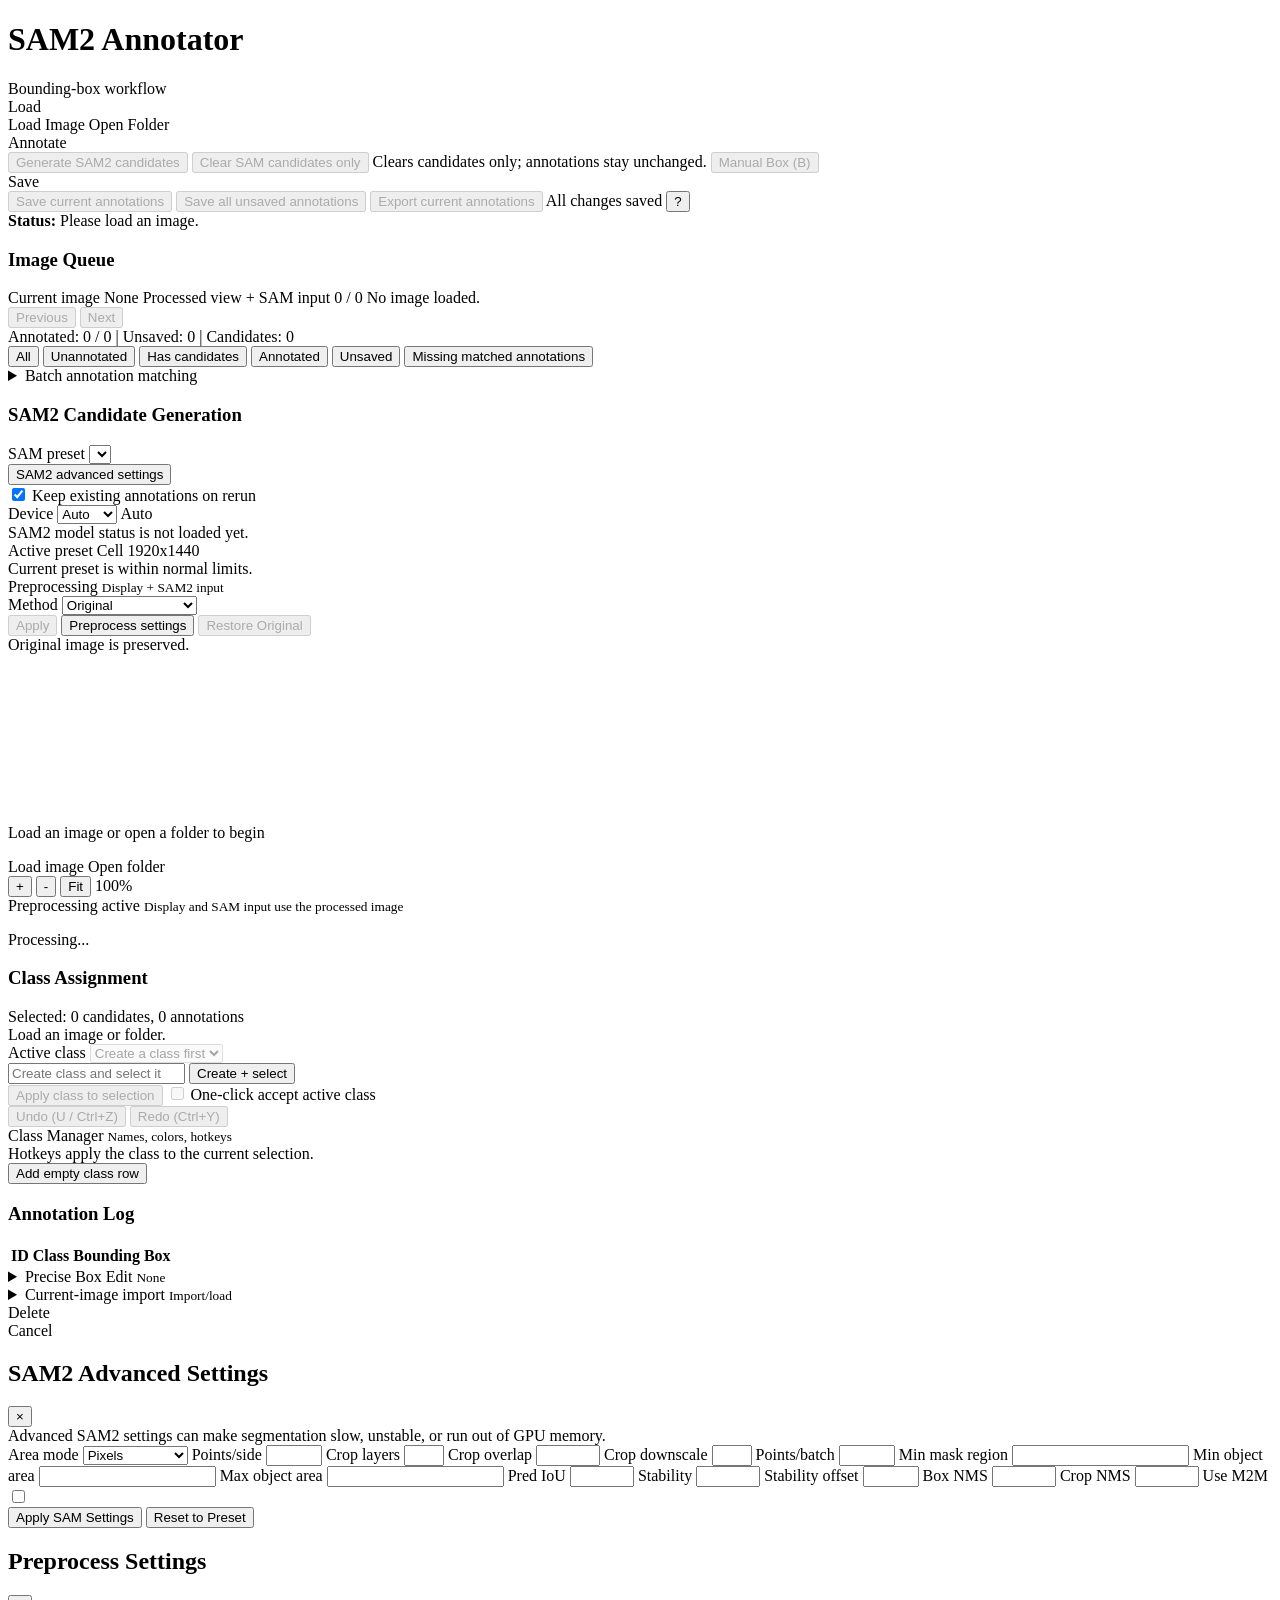
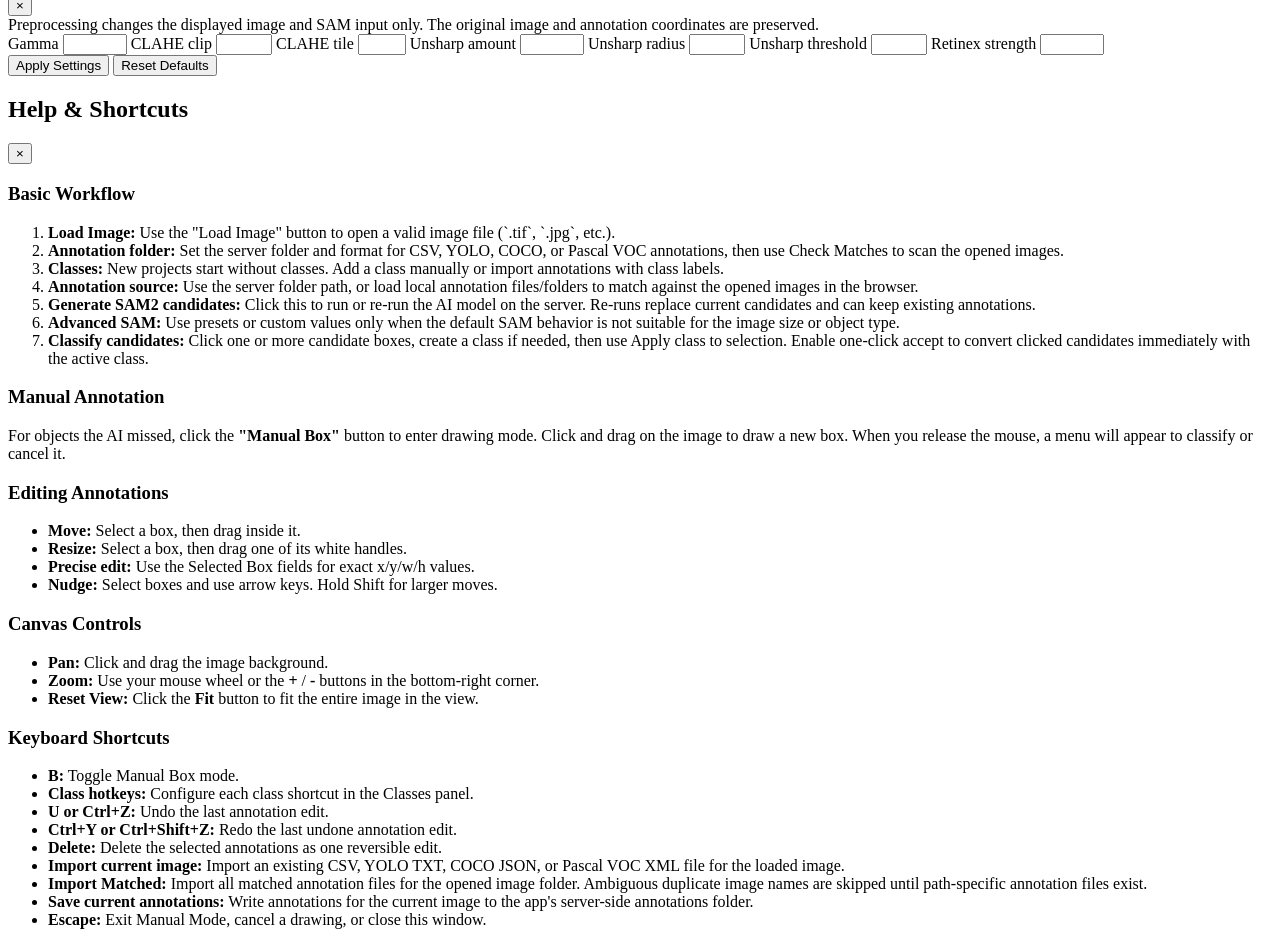
==== commit ce3a51b6: "Implement complete annotation undo and redo" ====
--- a/static/index.html
+++ b/static/index.html
@@ -220,7 +220,10 @@
                         <input type="checkbox" id="oneClickAcceptInput" disabled>
                         <span>One-click accept active class</span>
                     </label>
-                    <button id="undoBtn" class="btn btn-secondary" disabled>Undo Batch (U)</button>
+                    <div class="annotation-history-actions">
+                        <button id="undoBtn" class="btn btn-secondary" disabled>Undo (U / Ctrl+Z)</button>
+                        <button id="redoBtn" class="btn btn-secondary" disabled>Redo (Ctrl+Y)</button>
+                    </div>
                 </div>
                 <div class="class-manager-panel">
                     <div class="class-manager-header">
@@ -434,8 +437,9 @@
                 <ul>
                     <li><b>B:</b> Toggle Manual Box mode.</li>
                     <li><b>Class hotkeys:</b> Configure each class shortcut in the Classes panel.</li>
-                    <li><b>U:</b> Undo the last classification batch.</li>
-                    <li><b>Delete:</b> Delete an annotation currently highlighted in the log.</li>
+                    <li><b>U or Ctrl+Z:</b> Undo the last annotation edit.</li>
+                    <li><b>Ctrl+Y or Ctrl+Shift+Z:</b> Redo the last undone annotation edit.</li>
+                    <li><b>Delete:</b> Delete the selected annotations as one reversible edit.</li>
                     <li><b>Import current image:</b> Import an existing CSV, YOLO TXT, COCO JSON, or Pascal VOC XML file for the loaded image.</li>
                     <li><b>Import Matched:</b> Import all matched annotation files for the opened image folder. Ambiguous duplicate image names are skipped until path-specific annotation files exist.</li>
                     <li><b>Save current annotations:</b> Write annotations for the current image to the app's server-side annotations folder.</li>
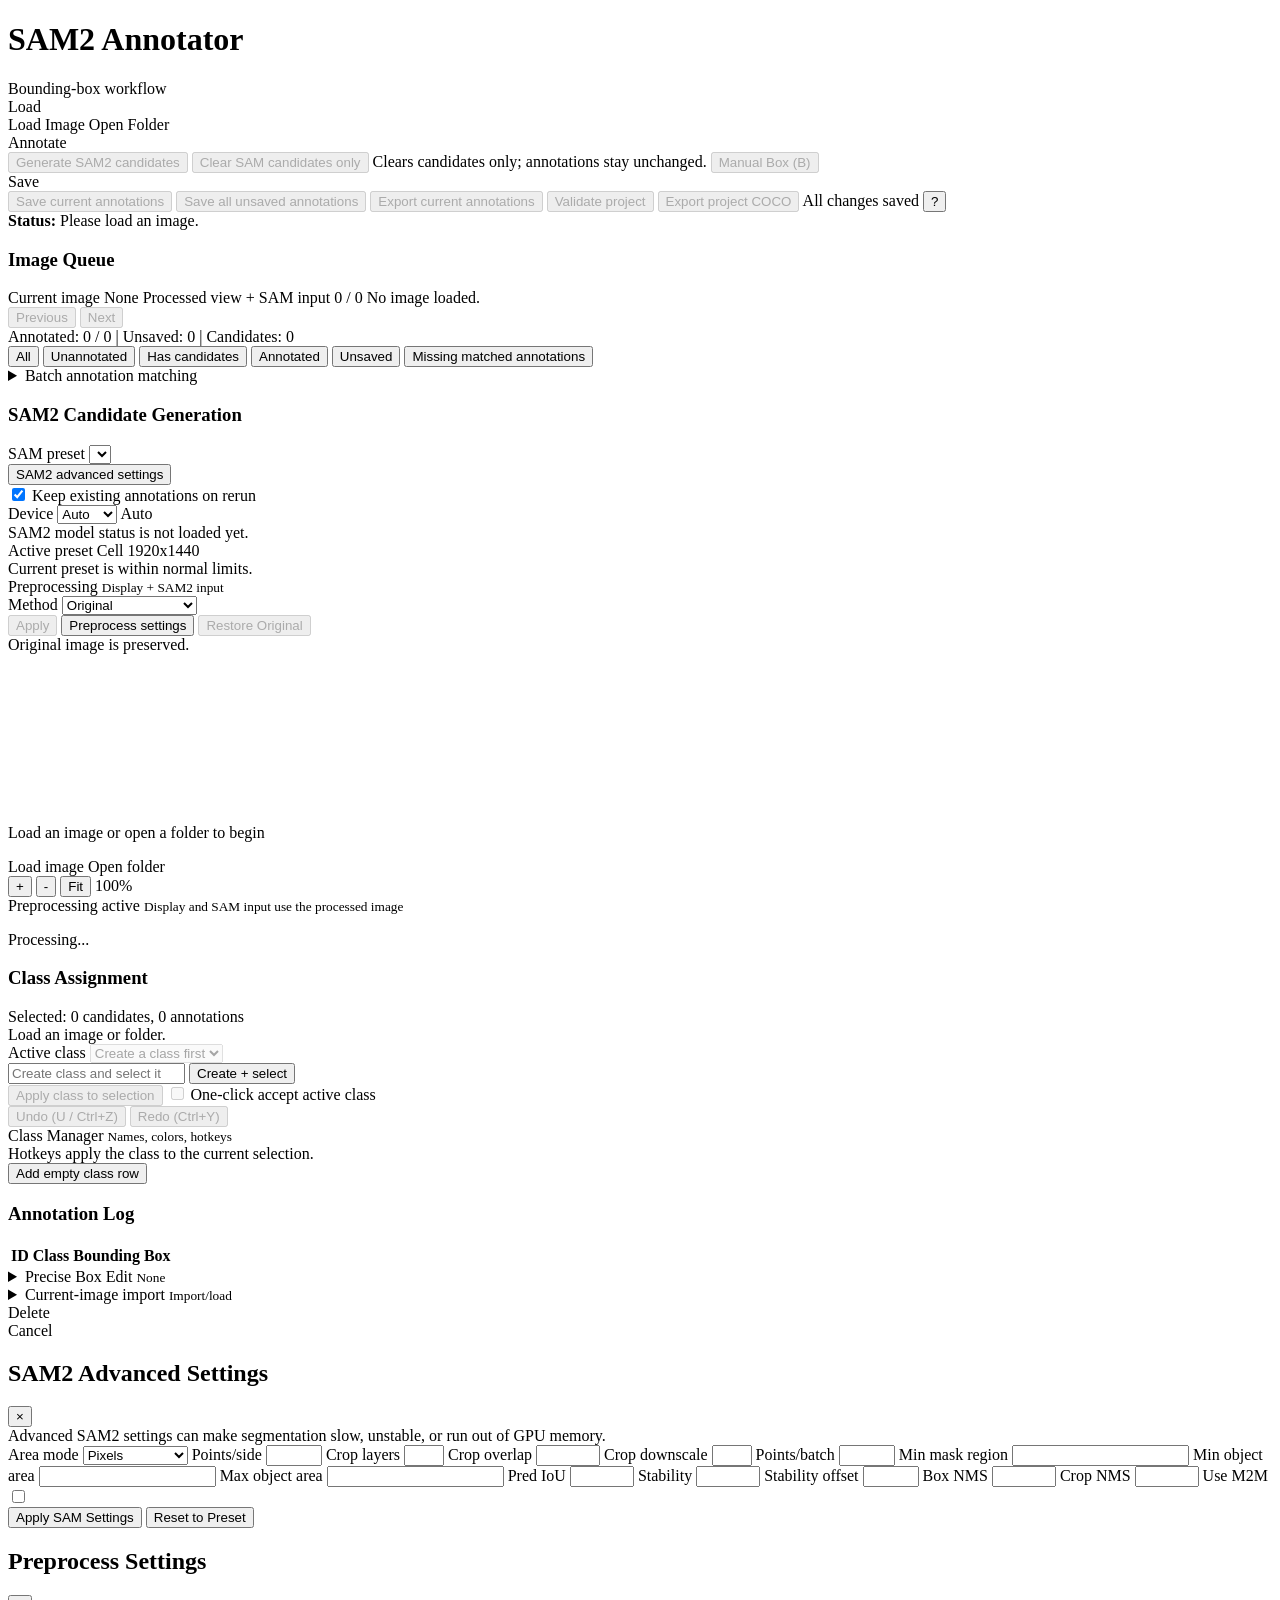
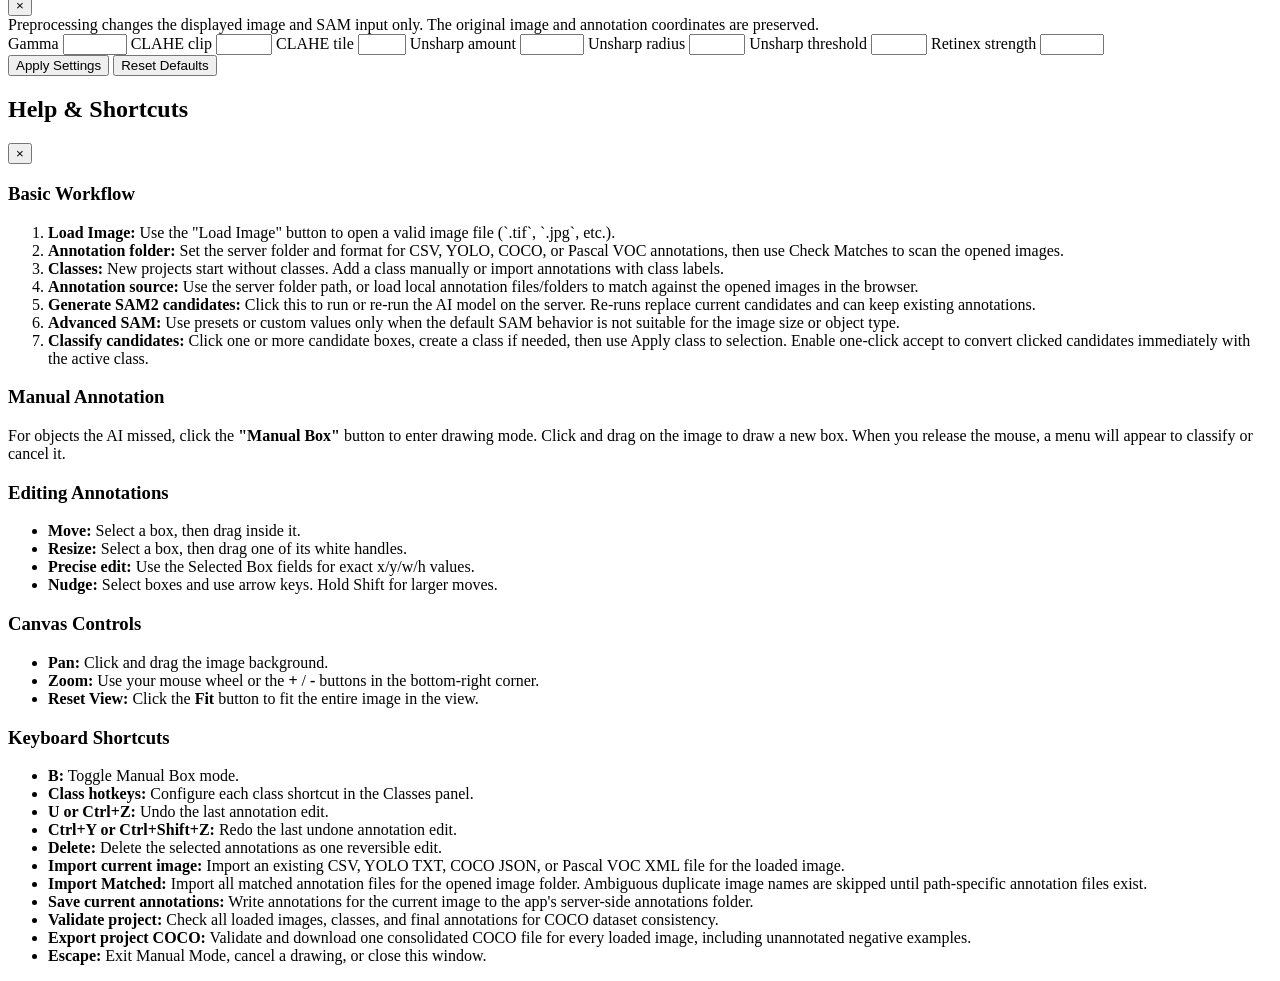
==== commit 26713410: "Add project COCO export and dataset validation" ====
--- a/static/index.html
+++ b/static/index.html
@@ -37,6 +37,8 @@
                     <button id="saveServerBtn" class="btn btn-secondary" disabled>Save current annotations</button>
                     <button id="saveAllServerBtn" class="btn btn-secondary" disabled>Save all unsaved annotations</button>
                     <button id="exportAnnotationFileBtn" class="btn btn-primary" disabled>Export current annotations</button>
+                    <button id="validateProjectDatasetBtn" class="btn btn-secondary" disabled>Validate project</button>
+                    <button id="exportProjectDatasetBtn" class="btn btn-primary" disabled>Export project COCO</button>
                     <span id="unsavedStateIndicator" class="unsaved-state-indicator saved">All changes saved</span>
                     <button id="helpBtn" class="btn btn-secondary help-btn" title="Help & Shortcuts">?</button>
                 </div>
@@ -443,6 +445,8 @@
                     <li><b>Import current image:</b> Import an existing CSV, YOLO TXT, COCO JSON, or Pascal VOC XML file for the loaded image.</li>
                     <li><b>Import Matched:</b> Import all matched annotation files for the opened image folder. Ambiguous duplicate image names are skipped until path-specific annotation files exist.</li>
                     <li><b>Save current annotations:</b> Write annotations for the current image to the app's server-side annotations folder.</li>
+                    <li><b>Validate project:</b> Check all loaded images, classes, and final annotations for COCO dataset consistency.</li>
+                    <li><b>Export project COCO:</b> Validate and download one consolidated COCO file for every loaded image, including unannotated negative examples.</li>
                     <li><b>Escape:</b> Exit Manual Mode, cancel a drawing, or close this window.</li>
                 </ul>
             </div>
@@ -458,6 +462,7 @@
     <script src="static/imageController.js"></script>
     <script src="static/annotationMatching.js"></script>
     <script src="static/annotationCodecs.js"></script>
+    <script src="static/projectDatasetController.js"></script>
     <script src="static/annotationController.js"></script>
     <script src="static/annotationWorkflowController.js"></script>
     <script src="static/projectSettingsClient.js"></script>
